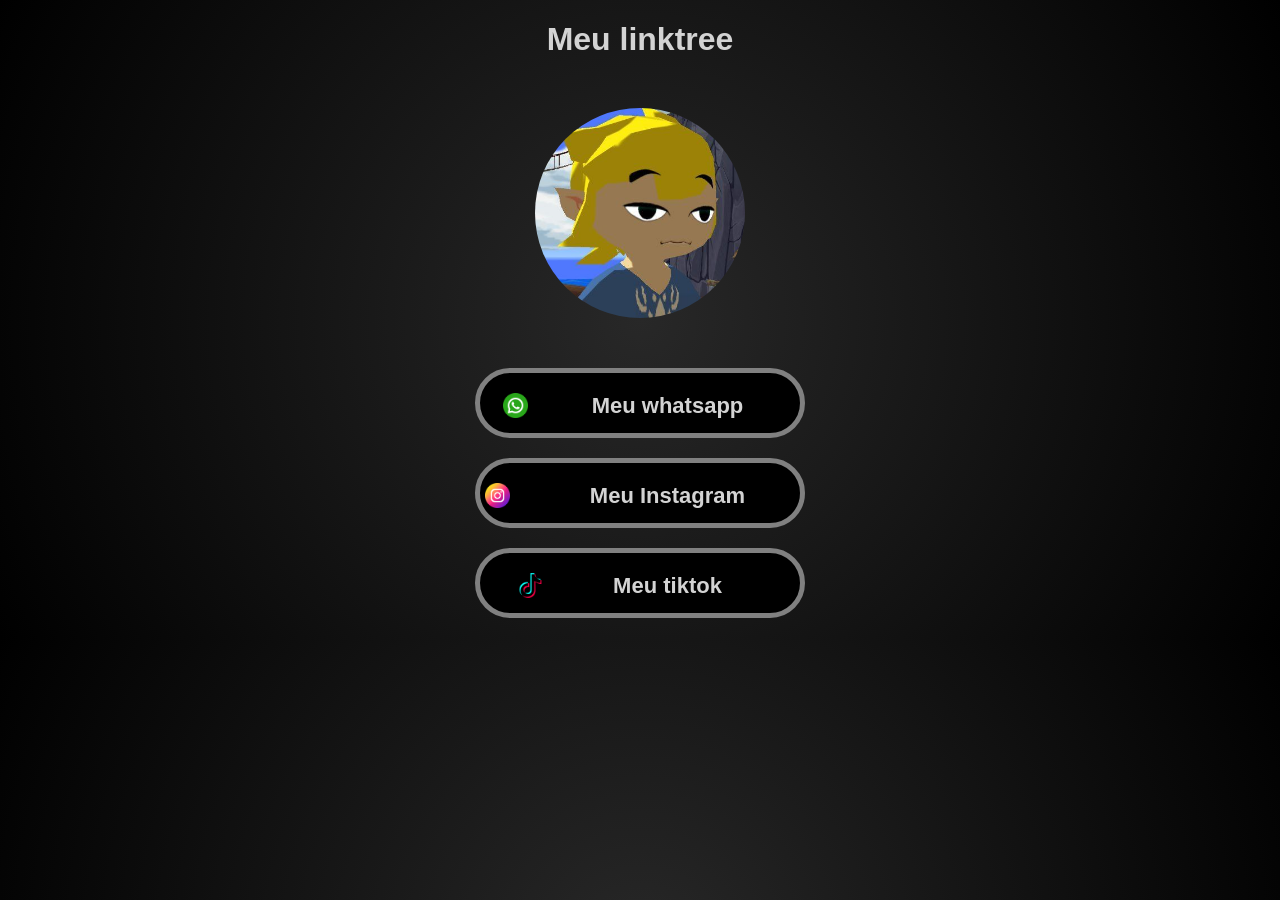
==== index.html @ 060e7f09 "Rename linktree.html to index.html Ndndad" ====
<!DOCTYPE html>
<html lang ="pt-br">
<head>
  <meta charset="UTF-8">
  <meta name="viewport" content="width=device-width, initial-scale=1.0">
  <link rel="stylesheet" href="style.css">
  <title>GTX | linktree</title>
</head>
<body>
<h1>Meu linktree</h1>
<img src="sleepy.jpeg" id="pfp" alt="pfp">
<button><a href="https://wa.me/qr/CUO6QS4DRJUIM1"><img src="whatsapp.ico" class="ddt">Meu whatsapp</a></button>
<button><a href="https://www.instagram.com/ggtx.jump"><img src="instagram.ico" class="dot">Meu Instagram</a></button>
<button><a href="https://vm.tiktok.com/ZS96bFcYEbwY1-xJ8Gs/"><img src="tik-tok.ico" class="dtt">Meu tiktok</a></button>
</body>
</html>
---- style.css ----
body {
background: radial-gradient(circle, #282828, black);
height: 100%;
font-family: Sans-Serif;
}
h1 {
text-align: center;
color: lightgray;
}
#pfp {
display: flex;
justify-content: center;
margin: auto;
width: 210px;
height: 210px;
margin-top: 50px;
margin-bottom: 50px;
object-fit: cover;
border-radius: 50%;
}
a {
display: block;
text-decoration: none;
color: lightgray;
font-family: Arial;
}
button {
display: block;
margin: 20px auto;
height: 70px;
width: 330px;
background-color: black;
border-color: gray;
border-radius: 40px;
border-style: solid;
border-width: 5px;
font: bold 22px Arial;
text-indent: 30px;
}
.dot {
height: 25px;
width: 25px;
position: relative;
top: 5px;
right: 80px;
}
.dtt {
height: 25px;
width: 25px;
position: relative;
top: 5px;
right: 70px;
}
.ddt {
height: 25px;
width: 25px;
position: relative;
top: 5px;
right: 64px;
}
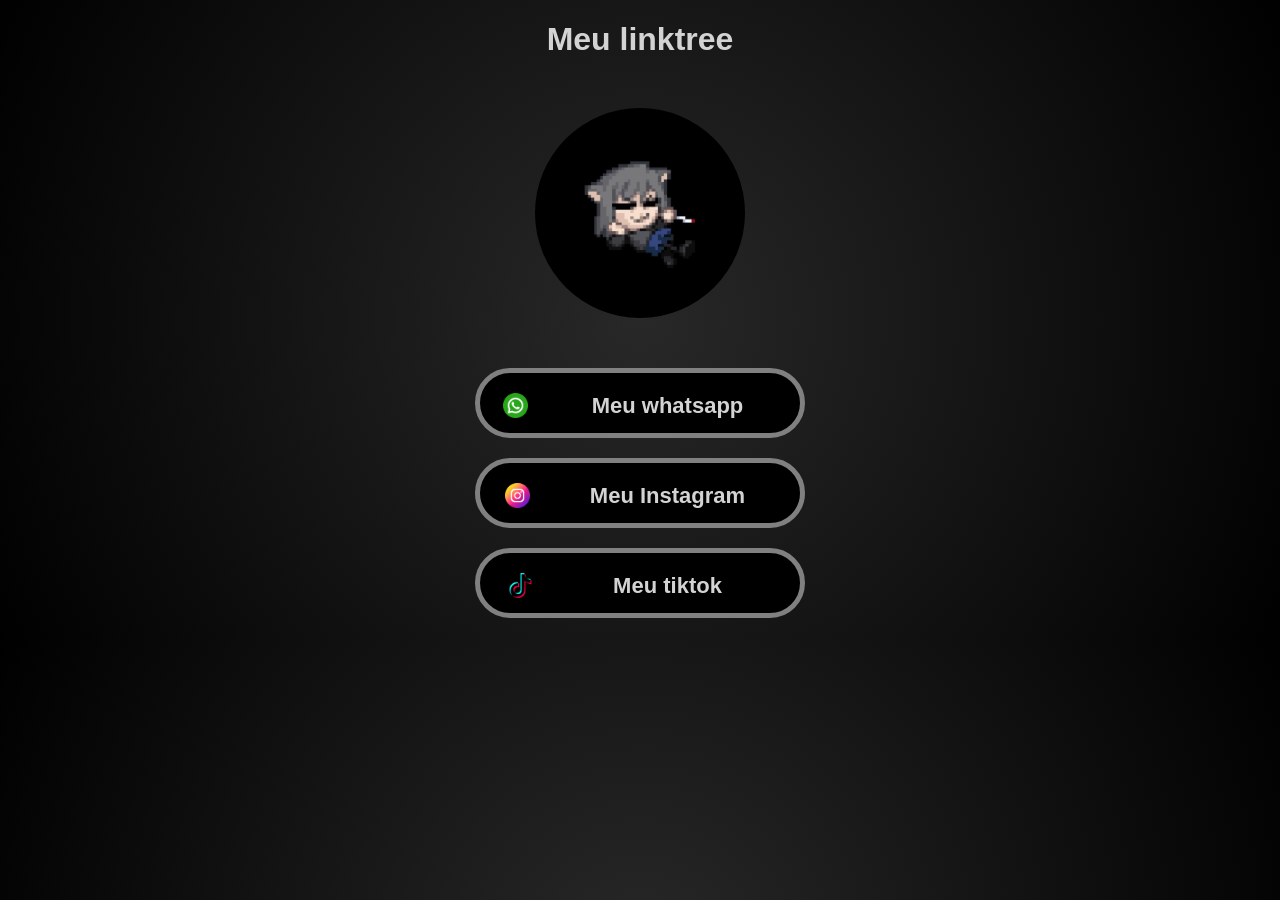
==== commit b8df0ba1: "Atualizei a foto de perfil" ====
--- a/index.html
+++ b/index.html
@@ -8,9 +8,9 @@
 </head>
 <body>
 <h1>Meu linktree</h1>
-<img src="sleepy.jpeg" id="pfp" alt="pfp">
+<img src="sleepy.jpg" id="pfp" alt="pfp">
 <button><a href="https://wa.me/qr/CUO6QS4DRJUIM1"><img src="whatsapp.ico" class="ddt">Meu whatsapp</a></button>
 <button><a href="https://www.instagram.com/ggtx.jump"><img src="instagram.ico" class="dot">Meu Instagram</a></button>
 <button><a href="https://vm.tiktok.com/ZS96bFcYEbwY1-xJ8Gs/"><img src="tik-tok.ico" class="dtt">Meu tiktok</a></button>
 </body>
-</html>
+</html>
--- a/style.css
+++ b/style.css
@@ -42,14 +42,14 @@
 width: 25px;
 position: relative;
 top: 5px;
-right: 80px;
+right: 60px;
 }
 .dtt {
 height: 25px;
 width: 25px;
 position: relative;
 top: 5px;
-right: 70px;
+right: 80px;
 }
 .ddt {
 height: 25px;
